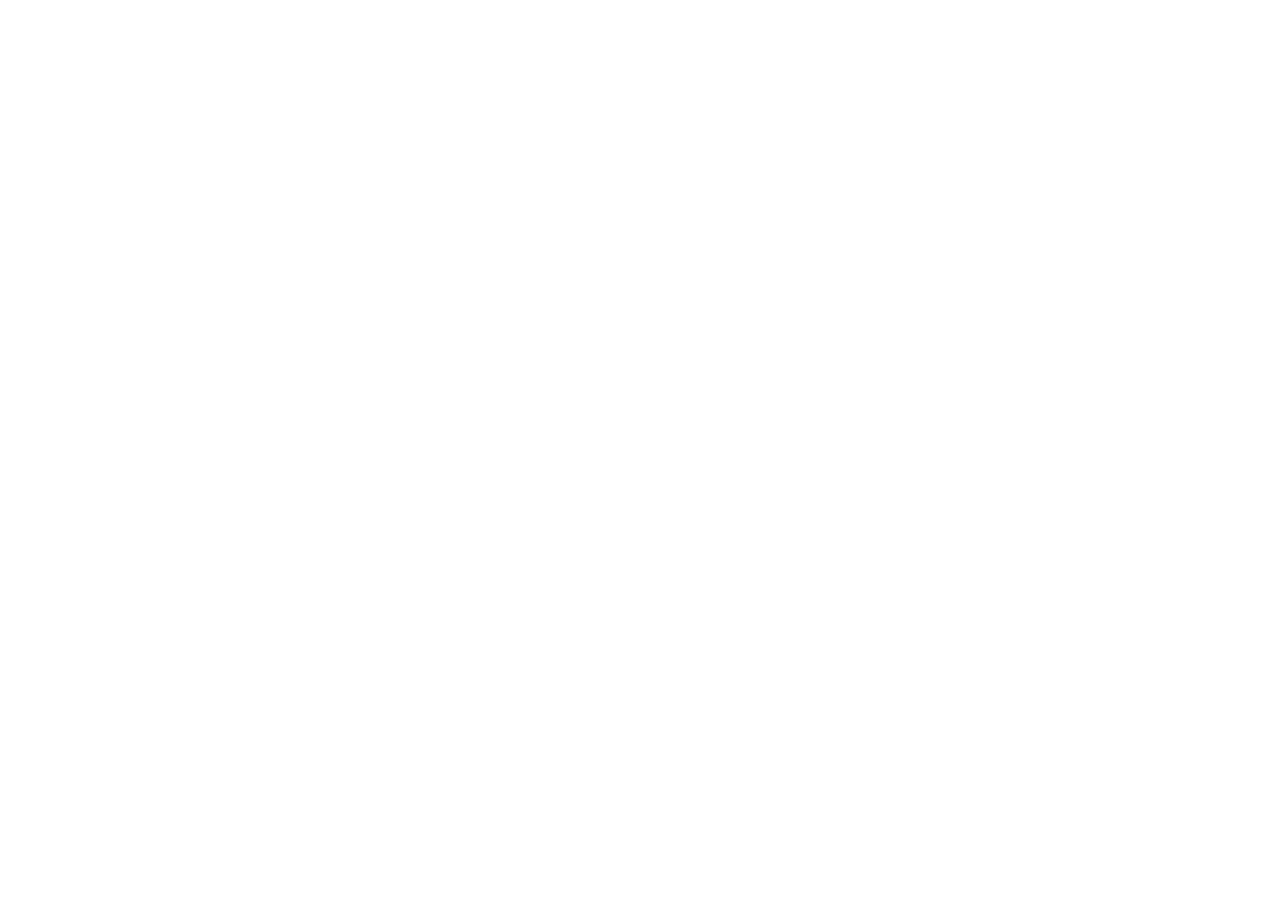
==== contact.html @ 3a0cbc8e "First Commit" ====
<!DOCTYPE html>
<html lang="en">
<head>
    <meta charset="UTF-8">
    <meta name="viewport" content="width=device-width, initial-scale=1.0">
    <title>Crafty Corner</title>
</head>
<body>
</body>
</html>
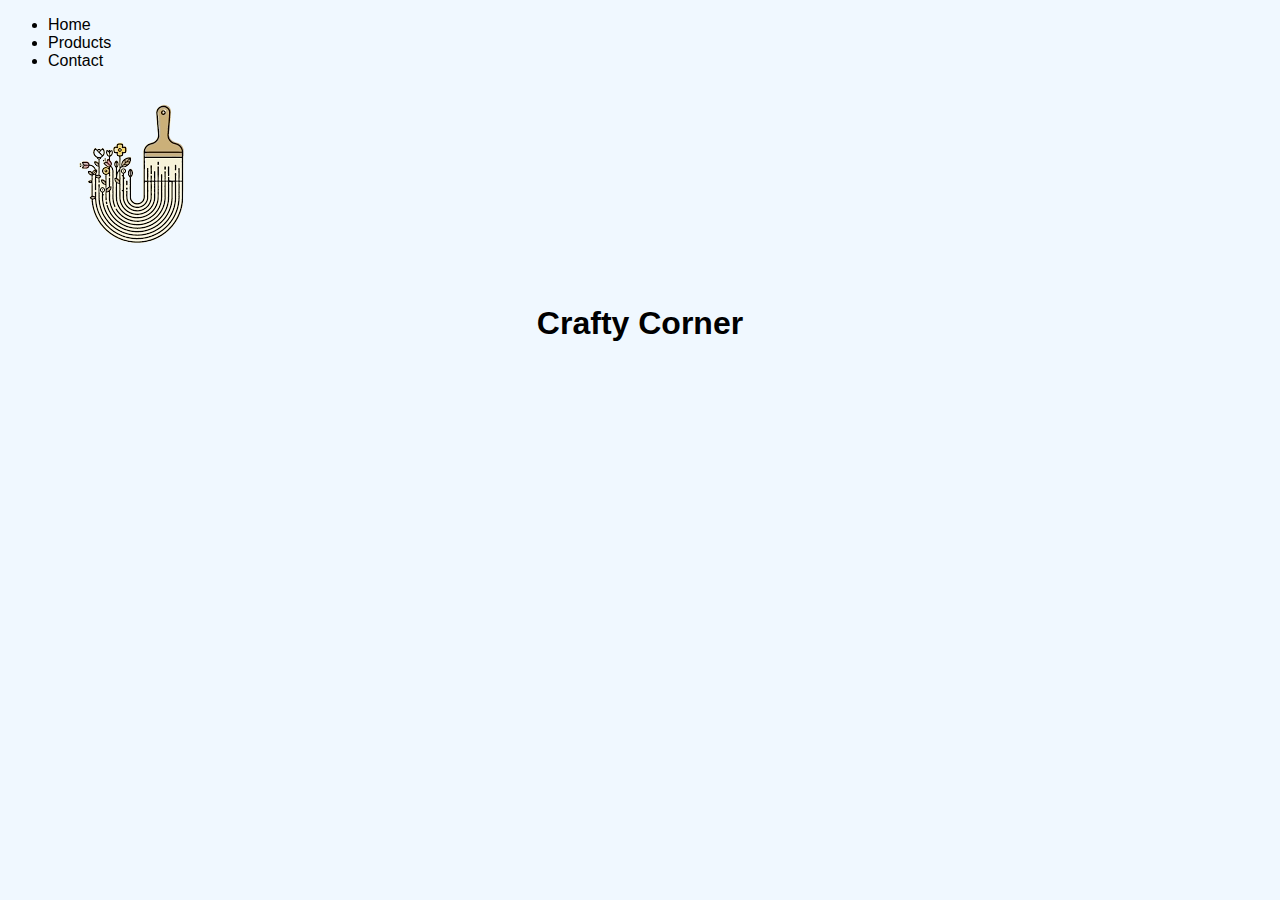
==== commit 2d348613: "html commit" ====
--- a/contact.html
+++ b/contact.html
@@ -1,10 +1,23 @@
 <!DOCTYPE html>
 <html lang="en">
 <head>
+    <link rel="stylesheet" href="main.css">
     <meta charset="UTF-8">
     <meta name="viewport" content="width=device-width, initial-scale=1.0">
     <title>Crafty Corner</title>
 </head>
 <body>
+    <header>
+        <nav>
+            <ul>
+                <li>Home</li>
+                <li>Products</li>
+                <li>Contact</li>
+            </ul>
+        </nav>
+        <img src="images/logoimage.png" alt="Photo of the company logo" class="center">
+        <!-- adding class="center" will center the logoS photo -->
+        <h1>Crafty Corner</h1>
+    </header>
 </body>
 </html>--- a/main.css
+++ b/main.css
@@ -0,0 +1,18 @@
+/************************************************************
+* Description: Primary Style Sheet for Module Assignment
+* Author: Aileen Cortes
+************************************************************/
+
+body{
+    background-color: aliceblue;
+}
+/* Background Color is White*/
+h1{
+    font-family: 'Trebuchet MS', 'Lucida Sans Unicode', 'Lucida Grande', 'Lucida Sans', Arial, sans-serif;
+    text-align: center;
+}
+/*Header is centered*/
+li{
+    font-family: 'Trebuchet MS', 'Lucida Sans Unicode', 'Lucida Grande', 'Lucida Sans', Arial, sans-serif;
+}
+/*list font is changed to match the rest*/
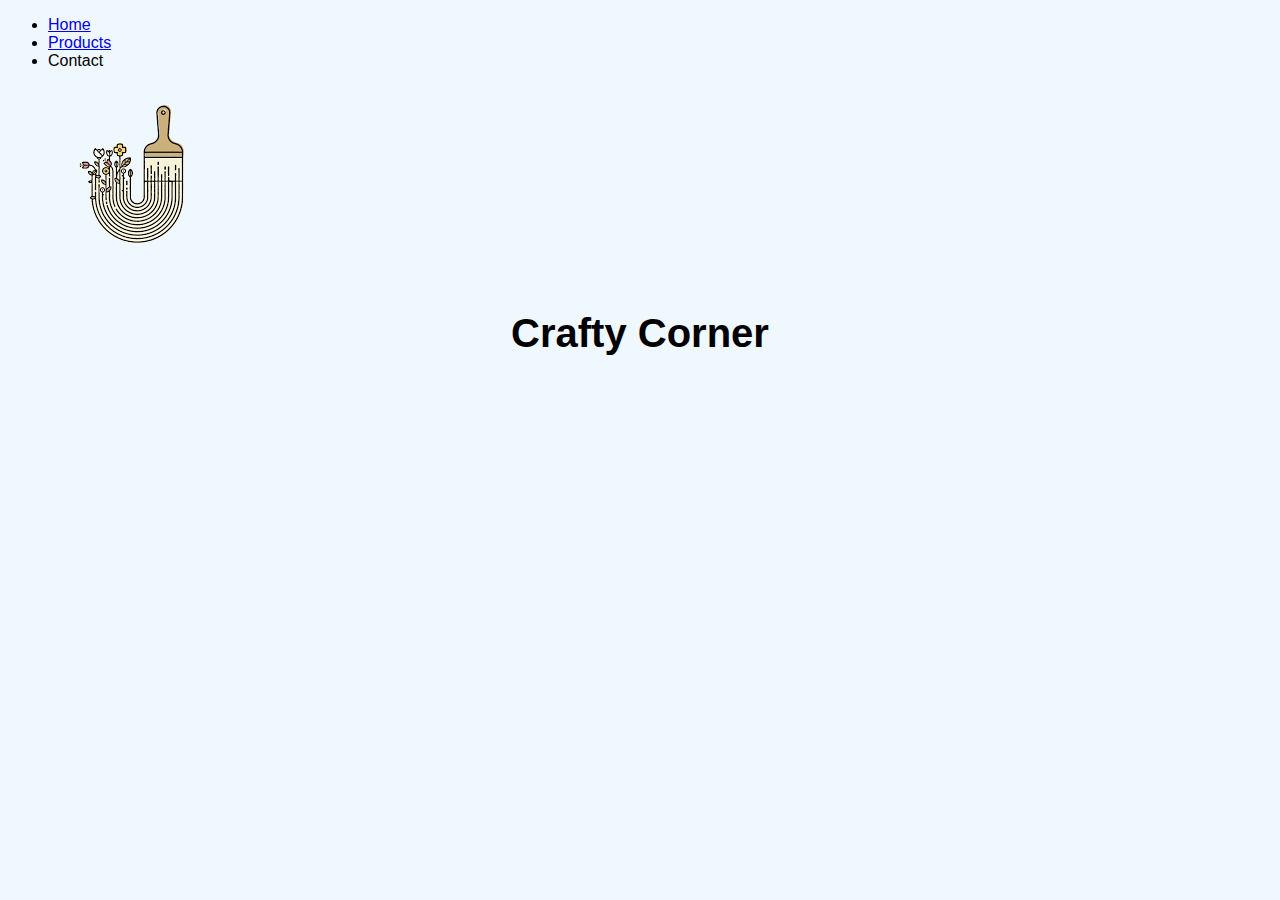
==== commit 7d6a1fc3: "new commit" ====
--- a/contact.html
+++ b/contact.html
@@ -10,8 +10,8 @@
     <header>
         <nav>
             <ul>
-                <li>Home</li>
-                <li>Products</li>
+                <li><a href="index.html" target="_self">Home</a></li>
+                <li><a href="product.html" target="_self">Products</a></li>
                 <li>Contact</li>
             </ul>
         </nav>
--- a/main.css
+++ b/main.css
@@ -9,6 +9,7 @@
 /* Background Color is White*/
 h1{
     font-family: 'Trebuchet MS', 'Lucida Sans Unicode', 'Lucida Grande', 'Lucida Sans', Arial, sans-serif;
+    font-size: 250%;
     text-align: center;
 }
 /*Header is centered*/
@@ -16,3 +17,17 @@
     font-family: 'Trebuchet MS', 'Lucida Sans Unicode', 'Lucida Grande', 'Lucida Sans', Arial, sans-serif;
 }
 /*list font is changed to match the rest*/
+h2{
+    font-family: 'Trebuchet MS', 'Lucida Sans Unicode', 'Lucida Grande', 'Lucida Sans', Arial, sans-serif;
+    font-size: 200%;
+    text-align:left;
+}
+h3{
+    font-family: 'Trebuchet MS', 'Lucida Sans Unicode', 'Lucida Grande', 'Lucida Sans', Arial, sans-serif;
+    font-size: 150%;
+    text-align:left;
+}
+p{
+    font-family: 'Trebuchet MS', 'Lucida Sans Unicode', 'Lucida Grande', 'Lucida Sans', Arial, sans-serif;
+    text-align:left;
+}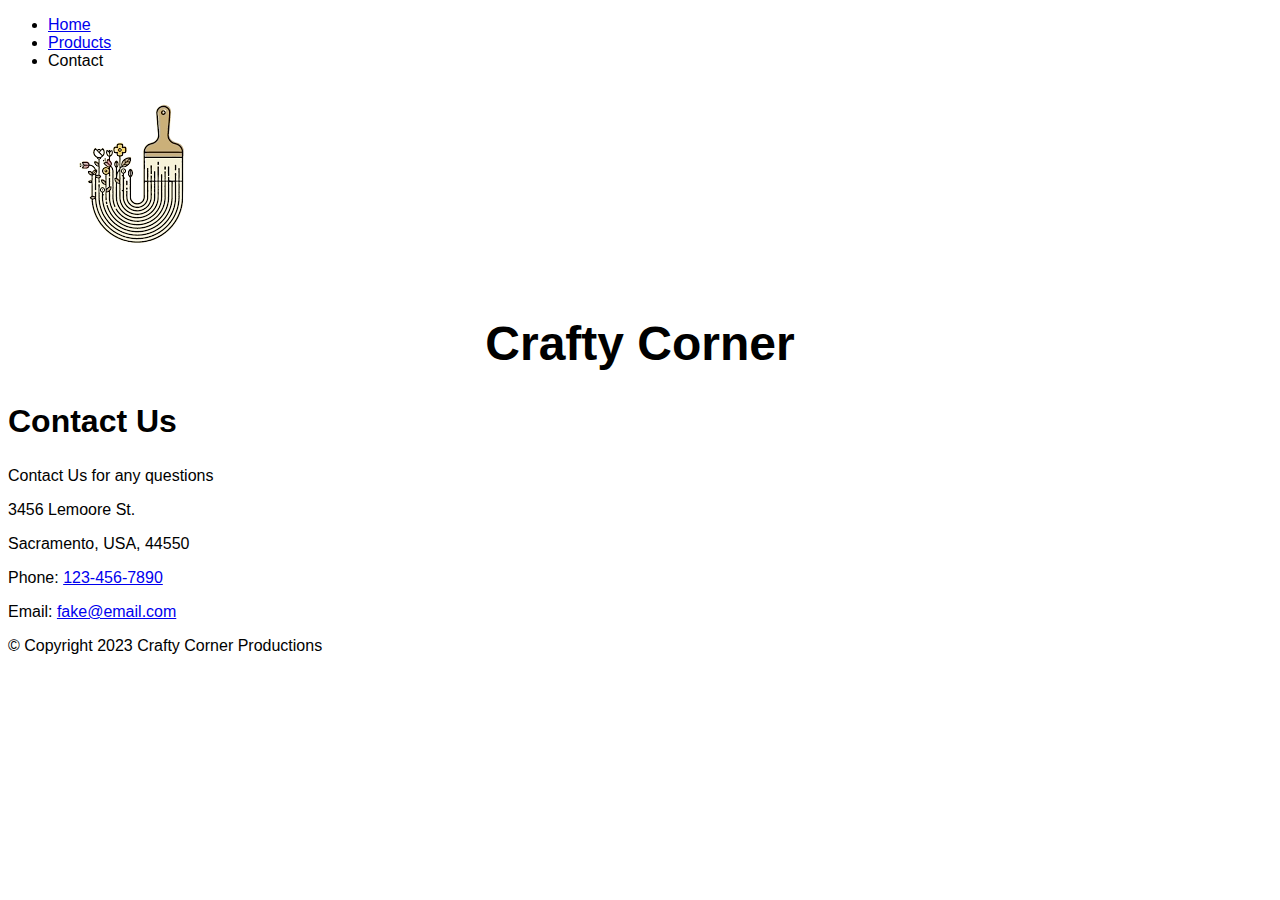
==== commit 7dbad88d: "Contact Info Added" ====
--- a/contact.html
+++ b/contact.html
@@ -19,5 +19,18 @@
         <!-- adding class="center" will center the logoS photo -->
         <h1>Crafty Corner</h1>
     </header>
+    <main>
+        <section>
+            <h2> Contact Us </h2>
+            <p> Contact Us for any questions </p>
+            <p> 3456 Lemoore St. </p>
+            <p> Sacramento, USA, 44550 </p>
+            <p>Phone: <a href="tel:1234567890">123-456-7890</a></p>
+            <p>Email: <a href="mailto:fake@email.com">fake@email.com</a></p>
+        </section>
+    </main>
+    <footer>
+        <p>&copy; Copyright 2023 Crafty Corner Productions</p>
+    </footer>
 </body>
 </html>--- a/main.css
+++ b/main.css
@@ -4,12 +4,12 @@
 ************************************************************/
 
 body{
-    background-color: aliceblue;
+    background-color: white;
 }
 /* Background Color is White*/
 h1{
     font-family: 'Trebuchet MS', 'Lucida Sans Unicode', 'Lucida Grande', 'Lucida Sans', Arial, sans-serif;
-    font-size: 250%;
+    font-size: 300%;
     text-align: center;
 }
 /*Header is centered*/
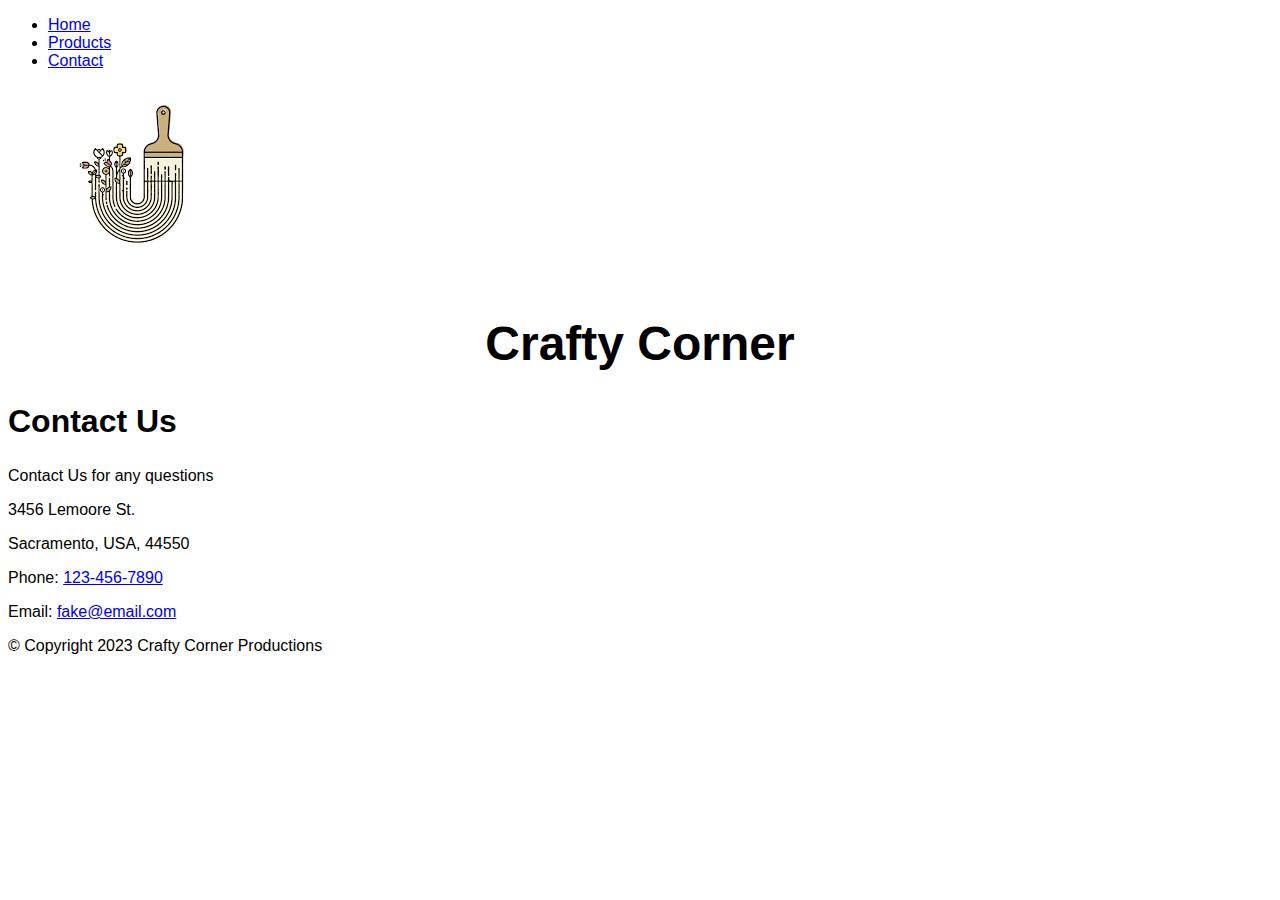
==== commit 8c96bf45: "Final Commit" ====
--- a/contact.html
+++ b/contact.html
@@ -12,7 +12,7 @@
             <ul>
                 <li><a href="index.html" target="_self">Home</a></li>
                 <li><a href="product.html" target="_self">Products</a></li>
-                <li>Contact</li>
+                <li><a href="contact.html" target="_self">Contact</a></li>
             </ul>
         </nav>
         <img src="images/logoimage.png" alt="Photo of the company logo" class="center">
